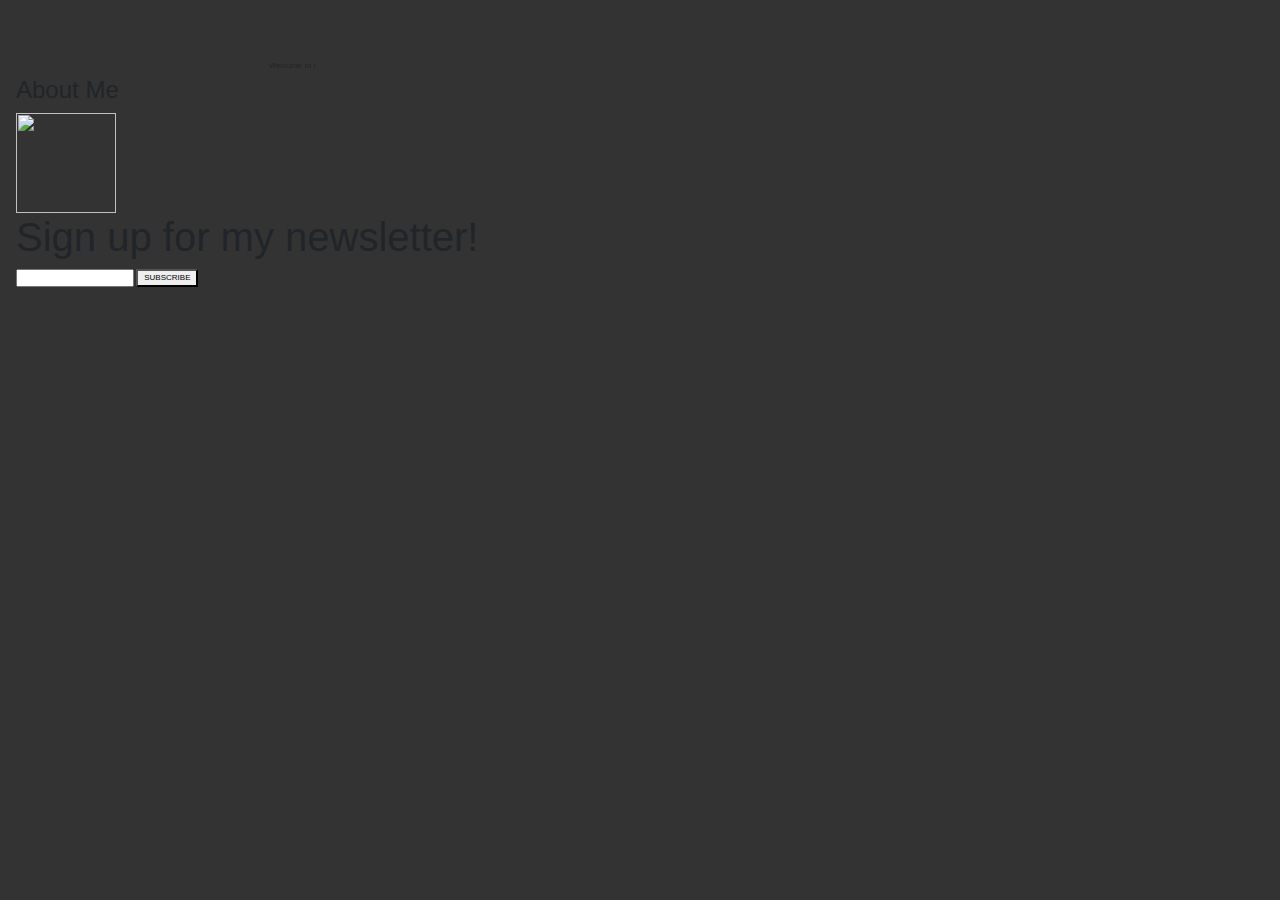
==== index.html @ f7002b4a "Initial commit" ====
<!DOCTYPE html>
<html lang="de">
    <head>
        <meta charset="UTF-8">
        <meta name="viewport" content="width=device-width, initial-scale=1.0">
        <link href="https://cdn.jsdelivr.net/npm/bootstrap@5.3.3/dist/css/bootstrap.min.css" rel="stylesheet" integrity="sha384-QWTKZyjpPEjISv5WaRU9OFeRpok6YctnYmDr5pNlyT2bRjXh0JMhjY6hW+ALEwIH" crossorigin="anonymous">
        <link href="styles.css" rel="stylesheet"/>
    </head>
    <body>
        <nav class="navbar">
            <p>
                <a class="m-2" href="my-work.html">My Work</a>
                <a class="m-2" href="index.html">About Me</a>
                <a class="m-2" href="blog.html">Blog</a>
            </p>
            </p>
        </nav>
        <section class="m-3">
            <div style="width: 300px; overflow: hidden; white-space: nowrap;">
                <marquee behavior="scroll" direction="left">Welcome to my website!</marquee>
            </div>
            <h4>About Me</h4>
            <img src="./cole.jpg" style="width:100px; height: 100px">
            <div class="hidden">
                <p>Welcome! My name is Cole Nelson, and I am an instructor for Computer Sciences at the University of Wisconsin-Madison. I hold a B.S. in Software Engineering from the University of Wisconsin-Platteville and a M.S. in Computer Science from the University of Wisconsin-Madison. Outside of academia, I have worked in Software Engineering and Application Security for four years with Nelnet, a federal student loan servicer.</p>
                <p>Interested in the intersection of Computer Science Education and Application Security? Let's talk!</p>
            </div>
            <h1>Sign up for my newsletter!</h1>
            <!-- When fixing this website, you don't need to make the form "work", but you do need to make it accessible :) -->
            <form>
                <input>
                <button>SUBSCRIBE</button>
            </form>
        </section>
    </body>
</html>
---- styles.css ----
body {
    font-size: 8px; 
    background-color: #333; /* Low contrast background color */
    font-family: 'Brush Script MT', cursive, sans-serif; /* Non-standard font */
}
a {
    color: #333;
    text-decoration: none;
}
.hidden {
    display: none; 
}
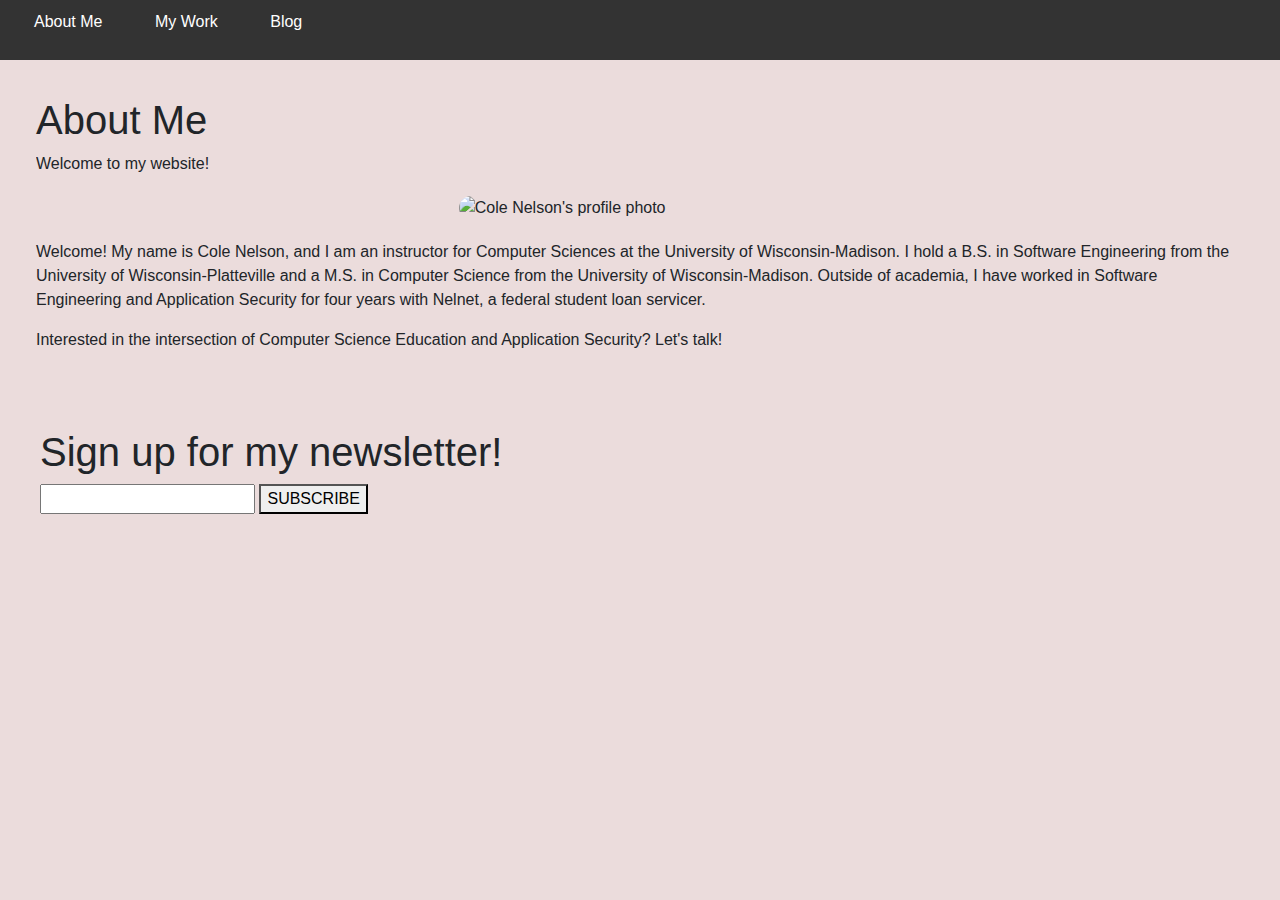
==== commit 0775aae9: "Commit1: some major changes" ====
--- a/index.html
+++ b/index.html
@@ -1,36 +1,54 @@
 <!DOCTYPE html>
 <html lang="de">
-    <head>
-        <meta charset="UTF-8">
-        <meta name="viewport" content="width=device-width, initial-scale=1.0">
-        <link href="https://cdn.jsdelivr.net/npm/bootstrap@5.3.3/dist/css/bootstrap.min.css" rel="stylesheet" integrity="sha384-QWTKZyjpPEjISv5WaRU9OFeRpok6YctnYmDr5pNlyT2bRjXh0JMhjY6hW+ALEwIH" crossorigin="anonymous">
-        <link href="styles.css" rel="stylesheet"/>
-    </head>
-    <body>
+
+<head>
+    <meta charset="UTF-8">
+    <meta name="viewport" content="width=device-width, initial-scale=1.0">
+    <link href="https://cdn.jsdelivr.net/npm/bootstrap@5.3.3/dist/css/bootstrap.min.css" rel="stylesheet"
+        integrity="sha384-QWTKZyjpPEjISv5WaRU9OFeRpok6YctnYmDr5pNlyT2bRjXh0JMhjY6hW+ALEwIH" crossorigin="anonymous">
+    <link href="styles.css" rel="stylesheet" />
+    <title>Cole Nelson - Personal Website</title>
+</head>
+
+<body>
+    <header>
         <nav class="navbar">
             <p>
+                <a class="m-2" href="index.html">About Me</a>
                 <a class="m-2" href="my-work.html">My Work</a>
-                <a class="m-2" href="index.html">About Me</a>
                 <a class="m-2" href="blog.html">Blog</a>
             </p>
             </p>
         </nav>
-        <section class="m-3">
-            <div style="width: 300px; overflow: hidden; white-space: nowrap;">
-                <marquee behavior="scroll" direction="left">Welcome to my website!</marquee>
-            </div>
-            <h4>About Me</h4>
-            <img src="./cole.jpg" style="width:100px; height: 100px">
-            <div class="hidden">
-                <p>Welcome! My name is Cole Nelson, and I am an instructor for Computer Sciences at the University of Wisconsin-Madison. I hold a B.S. in Software Engineering from the University of Wisconsin-Platteville and a M.S. in Computer Science from the University of Wisconsin-Madison. Outside of academia, I have worked in Software Engineering and Application Security for four years with Nelnet, a federal student loan servicer.</p>
-                <p>Interested in the intersection of Computer Science Education and Application Security? Let's talk!</p>
-            </div>
-            <h1>Sign up for my newsletter!</h1>
-            <!-- When fixing this website, you don't need to make the form "work", but you do need to make it accessible :) -->
-            <form>
-                <input>
-                <button>SUBSCRIBE</button>
-            </form>
-        </section>
-    </body>
+    </header>
+
+
+    <section class="m-3">
+        <h1>About Me</h1>
+
+        <div style="overflow: hidden; white-space: nowrap;">
+            Welcome to my website!</marquee>
+        </div>
+
+        <img src="./cole.jpg" alt="Cole Nelson's profile photo" />
+        <div class="display">
+            <p>Welcome! My name is Cole Nelson, and I am an instructor for Computer Sciences at the University of
+                Wisconsin-Madison. I hold a B.S. in Software Engineering from the University of Wisconsin-Platteville
+                and a M.S. in Computer Science from the University of Wisconsin-Madison. Outside of academia, I have
+                worked in Software Engineering and Application Security for four years with Nelnet, a federal student
+                loan servicer.</p>
+            <p>Interested in the intersection of Computer Science Education and Application Security? Let's talk!</p>
+        </div>
+    </section>
+
+    <section>
+        <h1>Sign up for my newsletter!</h1>
+        <!-- When fixing this website, you don't need to make the form "work", but you do need to make it accessible :) -->
+        <form>
+            <input>
+            <button>SUBSCRIBE</button>
+        </form>
+    </section>
+</body>
+
 </html>--- a/styles.css
+++ b/styles.css
@@ -1,12 +1,49 @@
 body {
-    font-size: 8px; 
-    background-color: #333; /* Low contrast background color */
-    font-family: 'Brush Script MT', cursive, sans-serif; /* Non-standard font */
+    font-size: 16px;
+    background-color: #ebdcdc;
+    /* Updated to a more readable color */
+    font-family: Arial, Helvetica, sans-serif; 
+    /* Updated to a more standard font */
 }
+
 a {
-    color: #333;
+    color: #3e3636;
     text-decoration: none;
 }
+
 .hidden {
-    display: none; 
+    display: none;
 }
+
+/* Navbar styling */
+.navbar {
+    background-color: #333;
+    padding: 10px;
+}
+
+.navbar a {
+    color: white;
+    text-decoration: none;
+    padding: 8px 16px;
+}
+
+.navbar a:hover {
+    background-color: #ddd;
+    color: black;
+}
+
+/* Image styling */
+img {
+    display: block;
+    margin: 20px auto;
+    max-width: 30%;
+    height: auto;
+    border-radius: 20px;
+}
+
+/* Form styling */
+section {
+    margin: 20px;
+    padding: 20px;
+    border-radius: 80px;
+}
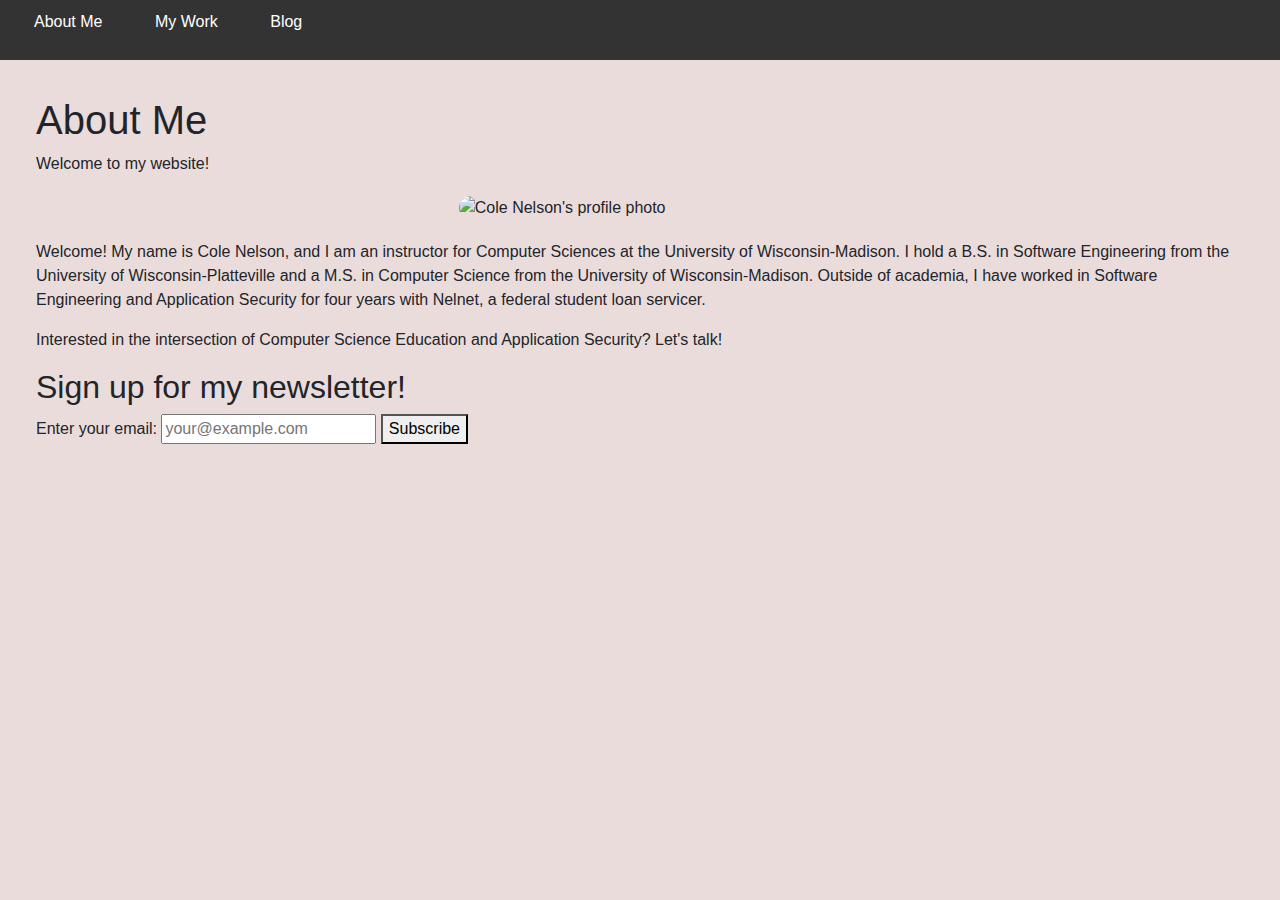
==== commit d7b8e1e3: "Commit2: 7 changes added" ====
--- a/index.html
+++ b/index.html
@@ -1,5 +1,5 @@
 <!DOCTYPE html>
-<html lang="de">
+<html lang="en">
 
 <head>
     <meta charset="UTF-8">
@@ -9,6 +9,9 @@
     <link href="styles.css" rel="stylesheet" />
     <title>Cole Nelson - Personal Website</title>
 </head>
+
+
+
 
 <body>
     <header>
@@ -39,15 +42,18 @@
                 loan servicer.</p>
             <p>Interested in the intersection of Computer Science Education and Application Security? Let's talk!</p>
         </div>
-    </section>
 
-    <section>
-        <h1>Sign up for my newsletter!</h1>
+
+
+        <h2>Sign up for my newsletter!</h2>
         <!-- When fixing this website, you don't need to make the form "work", but you do need to make it accessible :) -->
         <form>
-            <input>
-            <button>SUBSCRIBE</button>
+            <label for="email">Enter your email:</label>
+            <input id="email" type="email" placeholder="your@example.com" required>
+            <button type="submit">Subscribe</button>
         </form>
+
+
     </section>
 </body>
 
--- a/styles.css
+++ b/styles.css
@@ -2,12 +2,12 @@
     font-size: 16px;
     background-color: #ebdcdc;
     /* Updated to a more readable color */
-    font-family: Arial, Helvetica, sans-serif; 
+    font-family: Arial, Helvetica, sans-serif;
     /* Updated to a more standard font */
 }
 
 a {
-    color: #3e3636;
+    color: #000000;
     text-decoration: none;
 }
 
@@ -46,4 +46,4 @@
     margin: 20px;
     padding: 20px;
     border-radius: 80px;
-}
+}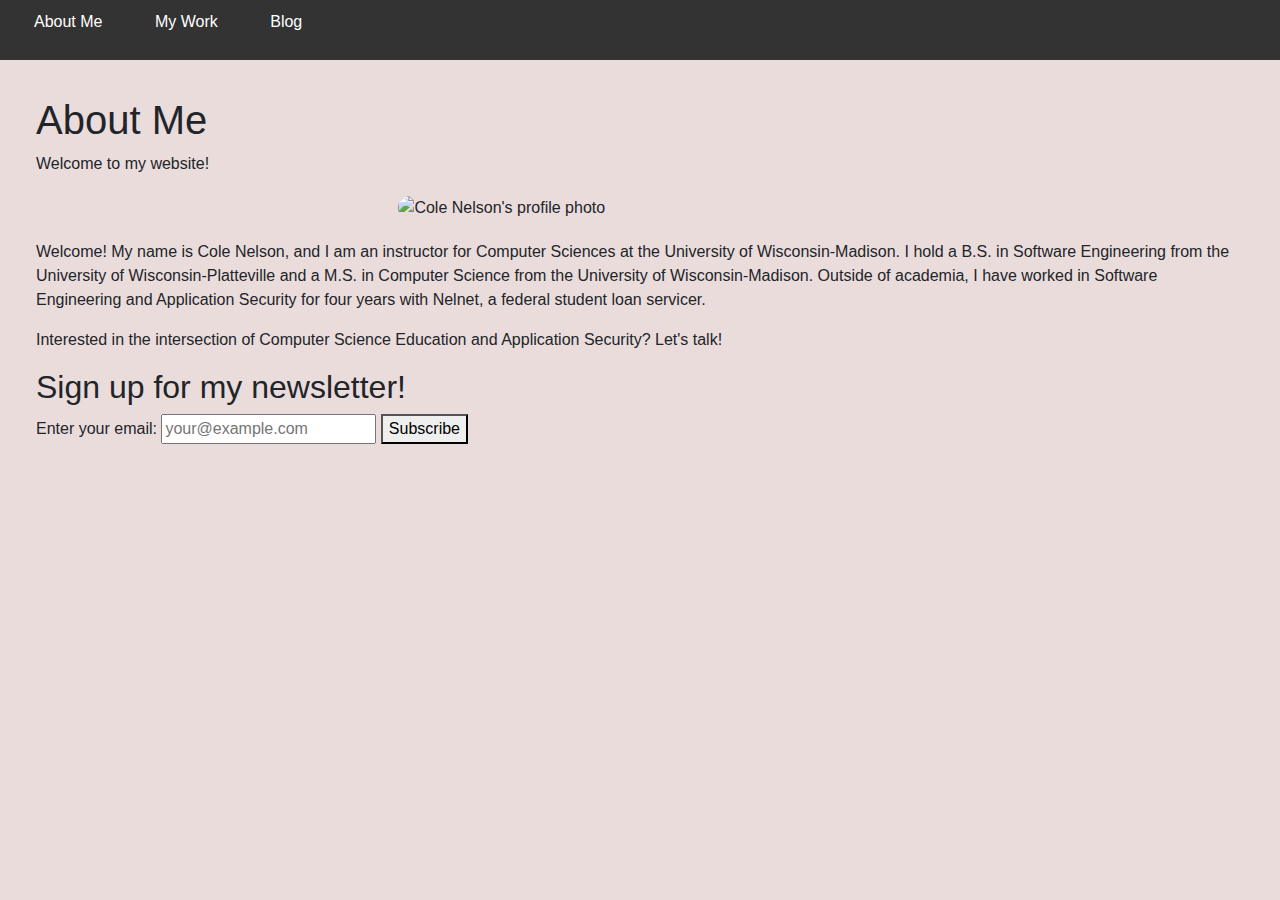
==== commit 189bfa50: "Commit3: update to 10 changes/improvements" ====
--- a/index.html
+++ b/index.html
@@ -29,9 +29,10 @@
     <section class="m-3">
         <h1>About Me</h1>
 
-        <div style="overflow: hidden; white-space: nowrap;">
-            Welcome to my website!</marquee>
+        <div>
+            <p>Welcome to my website!</p>
         </div>
+
 
         <img src="./cole.jpg" alt="Cole Nelson's profile photo" />
         <div class="display">
@@ -46,12 +47,23 @@
 
 
         <h2>Sign up for my newsletter!</h2>
-        <!-- When fixing this website, you don't need to make the form "work", but you do need to make it accessible :) -->
-        <form>
+        <form id="subscribe-form">
             <label for="email">Enter your email:</label>
             <input id="email" type="email" placeholder="your@example.com" required>
             <button type="submit">Subscribe</button>
         </form>
+
+        <!-- improve responsiveness -->
+        <script>
+            document.getElementById("subscribe-form").addEventListener("submit", function (event) {
+                event.preventDefault(); // Prevent form from refreshing the page
+                alert("Thank you for subscribing!");
+                this.reset(); // Clears the form input after submission
+            });
+        </script>
+
+
+
 
 
     </section>
--- a/styles.css
+++ b/styles.css
@@ -1,9 +1,9 @@
 body {
     font-size: 16px;
     background-color: #ebdcdc;
-    /* Updated to a more readable color */
+    /* ✅Updated to a more readable color */
     font-family: Arial, Helvetica, sans-serif;
-    /* Updated to a more standard font */
+    /* ✅Updated to a more standard font */
 }
 
 a {
@@ -36,7 +36,7 @@
 img {
     display: block;
     margin: 20px auto;
-    max-width: 30%;
+    max-width: 40%;
     height: auto;
     border-radius: 20px;
 }
@@ -45,5 +45,5 @@
 section {
     margin: 20px;
     padding: 20px;
-    border-radius: 80px;
+    border-radius: 20px;
 }